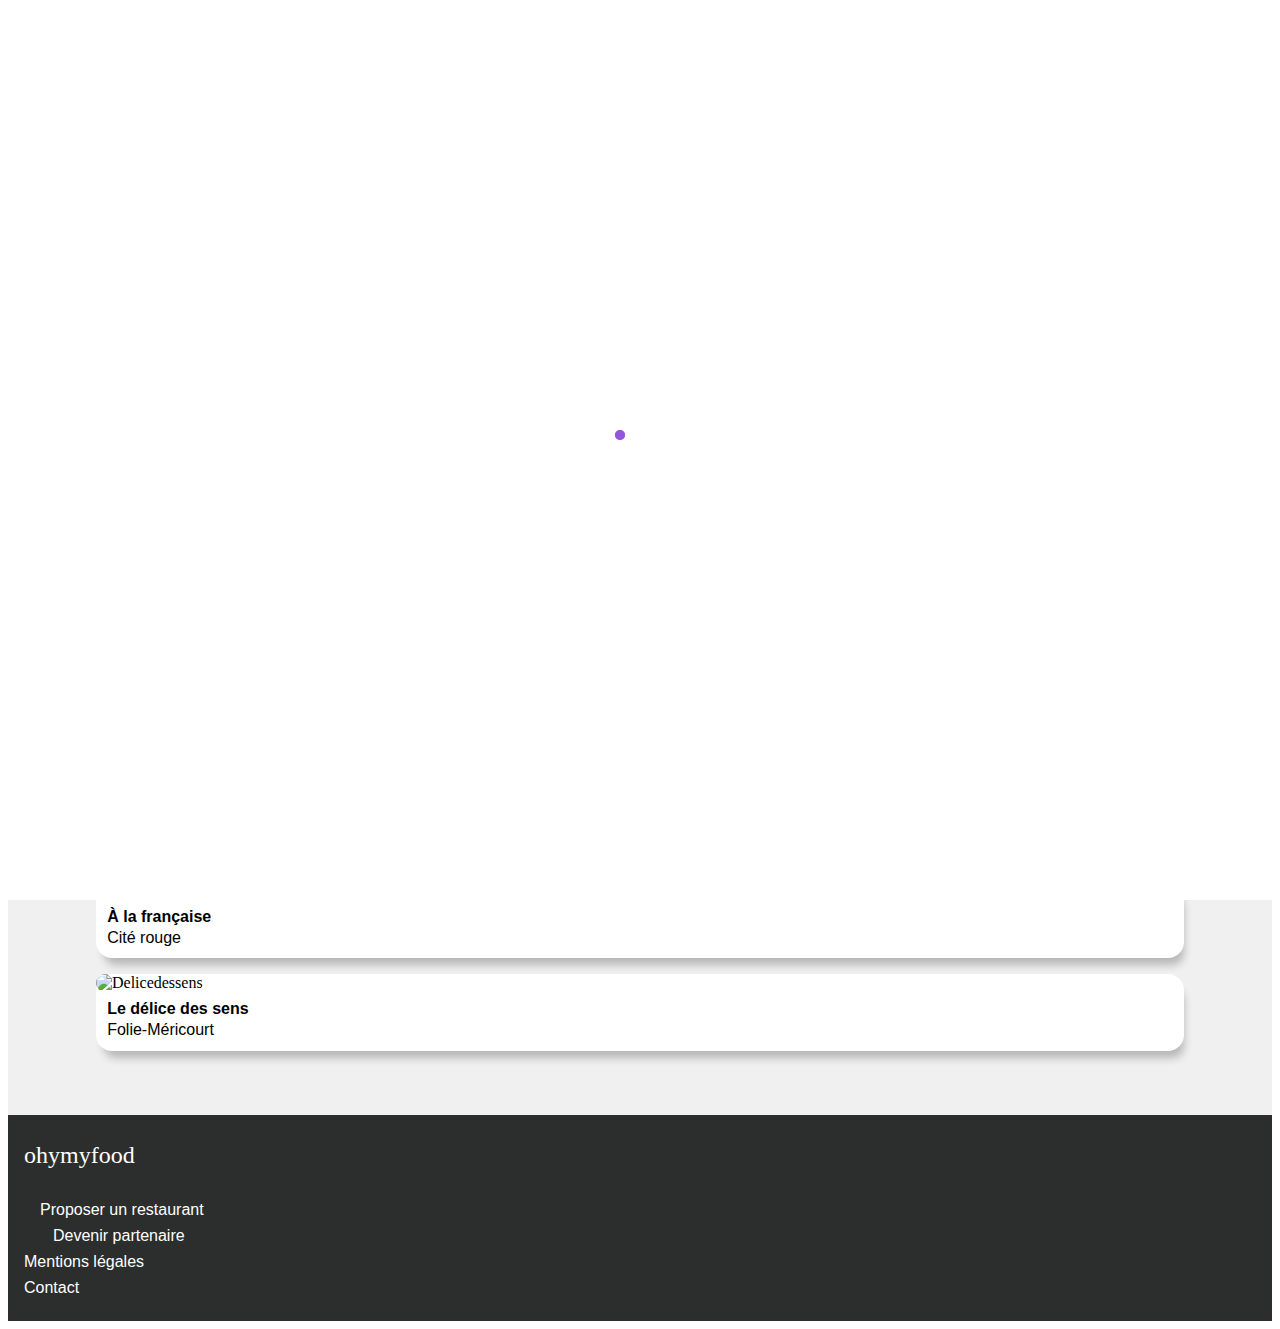
==== index.html @ c5eb6fff "Page d'accueil - Ajout loading spinner" ====
<!DOCTYPE html>
<html lang="fr">

<head>
    <meta charset="utf-8" />
    <link rel="stylesheet" href="sass/main.css "/>
    <link rel="stylesheet" href="fontawesome-free-5.15.4-web/css/fontawesome.min.css">
    <link rel="stylesheet" href="fontawesome-free-5.15.4-web/css/regular.min.css">
    <link rel="stylesheet" href="fontawesome-free-5.15.4-web/css/solid.min.css">
    <meta name="viewport" content="width=device-width, initial-scale=1">
    <title>ohmyfood - Reservations</title>
</head>

<body>

    <!--Loading spinner-->

    <div class="Loading">
        <div class="Spinner">
            <div></div>
            <div></div>
        </div>
    </div>

    <!--Partie Header-->

    <header class="Header-home">
        <div class="Header-home__Title">
            <img src="images/logo/ohmyfood.png" alt="Ohmyfood" class="Header-home__Logo">
        </div>
        <div class="Header-home__Heading">
            <i class="fas fa-map-marker-alt"></i>
            <p class="Header-home__location">Paris, Belleville</p>
        </div>
        <div class="Header-home__Main">
            <p class="Header-home__bolddesc">Réservez le menu qui vous convient</p>
            <p class="Header-home__regdesc">Découvrez des restaurants d'exception, séléctionnées par nos soins.</p>
            <button class="btnexplore">Explorer nos restaurants</button>
        </div>
    </header>

        <!--Partie Fonctionnement-->

    <main>
        <section class="Function">
            <h3 class="Function__Title">Fonctionnement</h3>
            <div class="Function__Infoframe">
                <div class="Function__Number">1</div>
                <i class="fas fa-mobile-alt fa-lg"></i>
                <p class="Function__Text">Choisissez un restaurant</p>
            </div>
            <div class="Function__Infoframe">
                <div class="Function__Number">2</div>
                <i class="fas fa-list fa-lg"></i>
                <p class="Function__Text">Composez votre menu</p>
            </div>
            <div class="Function__Infoframe">
                <div class="Function__Number">3</div>
                <i class="fas fa-store fa-lg"></i>
                <p class="Function__Text">Dégustez au restaurant</p>
            </div>
        </section>

            <!--Liste des Restaurants-->

        <section class="Restaurants">
            <h3 class="Restaurants__Title">Restaurants</h3>
            <div class="Restaurants__Wrapper">
                <img src="images/restaurants/jay-wennington-N_Y88TWmGwA-unsplash.jpg" alt="Palettedugout" class="Restaurants__Image">
                <p class="Restaurants__New">Nouveau</p>
                <div class="Restaurants__Info">
                    <div class="Restaurants__Text">
                        <h4 class="Restaurants__Name">La palette du goût</h4>
                        <p class="Restaurants__Location">Ménilmontant</p>
                    </div>
                    <div class="Restaurants__Heart">
                        <i class="far fa-heart"></i>
                    </div>
                </div>
            </div>
            <div class="Restaurants__Wrapper">
                <img src="images/restaurants/stil-u2Lp8tXIcjw-unsplash.jpg" alt="Noteenchantée" class="Restaurants__Image">
                <p class="Restaurants__New">Nouveau</p>
                <div class="Restaurants__Info">
                    <div class="Restaurants__Text">
                        <h4 class="Restaurants__Name">La note enchantée</h4>
                        <p class="Restaurants__Location">Charonne</p>
                    </div>
                    <div class="Restaurants__Heart">
                        <i class="far fa-heart"></i>
                    </div>
                </div>
            </div>
            <div class="Restaurants__Wrapper">
                <img src="images/restaurants/toa-heftiba-DQKerTsQwi0-unsplash.jpg" alt="Alafrancaise" class="Restaurants__Image">
                <div class="Restaurants__Info">
                    <div class="Restaurants__Text">
                        <h4 class="Restaurants__Name">À la française</h4>
                        <p class="Restaurants__Location">Cité rouge</p>
                    </div>
                    <div class="Restaurants__Heart">
                        <i class="far fa-heart"></i>
                    </div>
                </div>
            </div>
            <div class="Restaurants__Wrapper">
                <img src="images/restaurants/louis-hansel-shotsoflouis-qNBGVyOCY8Q-unsplash.jpg" alt="Delicedessens" class="Restaurants__Image">
                <div class="Restaurants__Info">
                    <div class="Restaurants__Text">
                        <h4 class="Restaurants__Name">Le délice des sens</h4>
                        <p class="Restaurants__Location">Folie-Méricourt</p>
                    </div>
                    <div class="Restaurants__Heart">
                        <i class="far fa-heart"></i>
                    </div>
                </div>
            </div>
        </section>
    </main>

    <!--Partie Footer-->

    <footer>
        <section class="Footer">
                <h2 class="Footer__heading">ohymyfood</h2>
                <div class="Footer__Content">
                    <i class="fas fa-utensils" aria-hidden="true"></i>
                    <p class="Footer__Text">Proposer un restaurant</p>
                </div>
                <div class="Footer__Content">
                    <i class="fas fa-hands-helping" aria-hidden="true"></i>
                    <p class="Footer__Text">Devenir partenaire</p>
                </div>
                <div class="Footer__Content">
                    <p class="Footer__Text">Mentions légales</p>
                </div>
                <div class="Footer__Content">
                    <a href="mailto:email@example.com">Contact</a>
                </div>
            </div>
        </section>
    </footer>
</body>
---- sass/main.css ----
@charset "UTF-8";
/* Importation de la police de caractères */
@font-face {
  font-family: "Shrikhand";
  src: url("../static/Shrikhand-Regular.otf");
}

@font-face {
  font-family: "Roboto";
  src: url("../static/Roboto-Regular.ttf");
}

/* Paramètres des polices de caractères */
h1,
h2 {
  font-family: "Shrikhand";
}

h3,
h4,
a,
p {
  font-family: "Roboto", sans-serif;
}

a {
  color: inherit;
  text-decoration: inherit;
}

/* Paramètres des boutons */
.btnexplore {
  background-color: #9356DC;
  border: 0px;
  color: white;
  position: relative;
  z-index: 1;
  border-radius: 2rem;
  padding: 0.7rem 1.3rem 0.7rem 1.3rem;
  margin-bottom: 2rem;
  -webkit-box-shadow: 4px 3px 7px -3px rgba(0, 0, 0, 0.7);
          box-shadow: 4px 3px 7px -3px rgba(0, 0, 0, 0.7);
}

.btnexplore:hover::after {
  opacity: 1;
}

.btnexplore::after {
  content: "";
  position: absolute;
  border-radius: 2rem;
  top: 0;
  right: 0;
  bottom: 0;
  left: 0;
  background: linear-gradient(175deg, #ff79da 5%, #9757dc 66%);
  opacity: 0;
  z-index: -1;
  -webkit-box-shadow: 4px 3px 12px 1px rgba(0, 0, 0, 0.49);
          box-shadow: 4px 3px 12px 1px rgba(0, 0, 0, 0.49);
  -webkit-transition: opacity 350ms;
  transition: opacity 350ms;
}

.btnorder {
  background-color: #9356DC;
  border: 0px;
  color: white;
  position: relative;
  font-size: 1.05em;
  z-index: 1;
  border-radius: 2rem;
  padding: 0.7rem 2.5rem 0.7rem 2.5rem;
  margin-top: 2rem;
  margin-bottom: 5rem;
  -webkit-box-shadow: 4px 3px 7px -3px rgba(0, 0, 0, 0.7);
          box-shadow: 4px 3px 7px -3px rgba(0, 0, 0, 0.7);
}

.btnorder:hover::after {
  opacity: 1;
}

.btnorder::after {
  content: "";
  position: absolute;
  border-radius: 2rem;
  top: 0;
  right: 0;
  bottom: 0;
  left: 0;
  background: linear-gradient(175deg, #ff79da 5%, #9757dc 66%);
  opacity: 0;
  z-index: -1;
  -webkit-box-shadow: 4px 3px 12px 1px rgba(0, 0, 0, 0.49);
          box-shadow: 4px 3px 12px 1px rgba(0, 0, 0, 0.49);
  -webkit-transition: opacity 350ms;
  transition: opacity 350ms;
}

.fa-heart {
  font-size: 1.5em;
  cursor: pointer;
}

.fa-heart:hover:before {
  -webkit-animation-name: heart-fill;
          animation-name: heart-fill;
  -webkit-animation-duration: 1000ms;
          animation-duration: 1000ms;
  -webkit-animation-fill-mode: forwards;
          animation-fill-mode: forwards;
  -webkit-background-clip: text;
  font-weight: 900;
  background-image: -webkit-gradient(linear, left top, left bottom, from(white), to(#9356DC));
  background-image: linear-gradient(white, #9356DC);
  background-size: 200% 200%;
  -webkit-text-fill-color: transparent;
}

@-webkit-keyframes heart-fill {
  0% {
    background-position: 90% 10%;
  }
  25% {
    background-position: 75% 25%;
  }
  50% {
    background-position: 50% 50%;
  }
  100% {
    background-position: 0% 100%;
  }
}

@keyframes heart-fill {
  0% {
    background-position: 90% 10%;
  }
  25% {
    background-position: 75% 25%;
  }
  50% {
    background-position: 50% 50%;
  }
  100% {
    background-position: 0% 100%;
  }
}

/* Paramètres du header - Menus */
.Header-menu__Title {
  background-color: white;
  text-align: center;
}

.Header-menu__Logo {
  width: 40%;
}

.Header-menu__img {
  width: 96vw;
  z-index: 0;
  position: relative;
}

.fa-arrow-left {
  position: absolute;
  left: 10;
}

.Menu {
  position: relative;
  margin-top: -3rem;
  z-index: 10;
  width: 96vw;
  background-color: #f3f3f3;
  border-radius: 2rem 2rem 0rem 0rem;
}

.Menu__Title {
  display: -webkit-box;
  display: -ms-flexbox;
  display: flex;
  -webkit-box-align: center;
      -ms-flex-align: center;
          align-items: center;
  -ms-flex-pack: distribute;
      justify-content: space-around;
}

.Menu__Restaurant {
  margin-right: 3rem;
}

.Menu__Heading {
  margin-left: 1rem;
  width: 2rem;
  font: 1em "Roboto";
  border-bottom: lightgreen 2px solid;
}

.Menu__Course {
  display: -webkit-box;
  display: -ms-flexbox;
  display: flex;
  -webkit-box-align: center;
      -ms-flex-align: center;
          align-items: center;
  -webkit-box-orient: vertical;
  -webkit-box-direction: normal;
      -ms-flex-direction: column;
          flex-direction: column;
}

.Menu__Item {
  background-color: white;
  width: 88vw;
  -webkit-box-shadow: rgba(149, 157, 165, 0.2) 0px 8px 24px;
          box-shadow: rgba(149, 157, 165, 0.2) 0px 8px 24px;
  margin-bottom: 1rem;
  border-radius: 1.2rem 1.2rem 1.2rem 1.2rem;
}

.Menu__Dish {
  padding: 1rem 0rem 0.3rem 0.5rem;
  margin: 0;
}

.Menu__Details {
  margin: 0;
  padding-left: 0.5rem;
  font-size: 0.9em;
}

.Menu__Details-wrapper {
  display: -webkit-box;
  display: -ms-flexbox;
  display: flex;
  -webkit-box-pack: justify;
      -ms-flex-pack: justify;
          justify-content: space-between;
  padding-bottom: 1rem;
}

.Menu__Price {
  margin: 0;
  padding-right: 1rem;
  font-weight: bold;
}

/* Paramètres du footer */
.Footer {
  background-color: #2b2e2c;
  padding: 0.5rem 1.5rem 1rem 1rem;
}

.Footer__Content {
  display: -webkit-box;
  display: -ms-flexbox;
  display: flex;
  color: white;
  -webkit-box-align: center;
      -ms-flex-align: center;
          align-items: center;
  margin-bottom: 0.5rem;
}

.Footer__heading {
  color: white;
  padding-bottom: 0.7rem;
  font-weight: 500;
}

.Footer__Text {
  margin: 0rem 0rem 0rem 0rem;
}

.fa-hands-helping {
  width: 13px;
  margin-right: 1rem;
}

.fa-utensils {
  margin-right: 1rem;
}

/* Paramètres du header - Page d'accueil */
.Header-home {
  background-color: #f0f0f0;
}

.Header-home__Title {
  background-color: white;
  text-align: center;
}

.Header-home__Logo {
  width: 40%;
}

.Header-home__Heading {
  display: -webkit-box;
  display: -ms-flexbox;
  display: flex;
  -webkit-box-align: center;
      -ms-flex-align: center;
          align-items: center;
  -webkit-box-pack: center;
      -ms-flex-pack: center;
          justify-content: center;
  background-color: #e8e8e8;
  border-top: #b3b3b3 solid 2px;
}

.Header-home__location {
  margin-left: 1rem;
  font-weight: 600;
}

.Header-home__Main {
  display: -webkit-box;
  display: -ms-flexbox;
  display: flex;
  -webkit-box-align: center;
      -ms-flex-align: center;
          align-items: center;
  -webkit-box-orient: vertical;
  -webkit-box-direction: normal;
      -ms-flex-direction: column;
          flex-direction: column;
  -webkit-box-pack: center;
      -ms-flex-pack: center;
          justify-content: center;
}

.Header-home__bolddesc {
  font-weight: 900;
  font-size: 1.3em;
  text-align: center;
  margin: 2rem 4rem 0rem 4rem;
}

.Header-home__regdesc {
  text-align: center;
}

.Function__Infoframe {
  background-color: #f0f0f0;
  display: -webkit-box;
  display: -ms-flexbox;
  display: flex;
  -webkit-box-align: center;
      -ms-flex-align: center;
          align-items: center;
  -webkit-box-pack: space-evenly;
      -ms-flex-pack: space-evenly;
          justify-content: space-evenly;
  position: relative;
  border-radius: 1.6rem;
  padding: 0.7rem 0.7rem 0.7rem 0.7rem;
  -webkit-box-shadow: 4px 11px 8px -4px rgba(0, 0, 0, 0.24);
          box-shadow: 4px 11px 8px -4px rgba(0, 0, 0, 0.24);
  margin-bottom: 1.8rem;
}

.Function__Number {
  background-color: #9356DC;
  position: absolute;
  left: -0.4rem;
  color: white;
  font-size: 0.95em;
  border-radius: 50%;
  width: 1.3rem;
  height: 1.3rem;
  border: 2px solid #9356DC;
  text-align: center;
}

.Function__Text {
  font-weight: 800;
}

/* Paramètres de la liste des restaurants*/
.Restaurants {
  display: -webkit-box;
  display: -ms-flexbox;
  display: flex;
  -webkit-box-align: center;
      -ms-flex-align: center;
          align-items: center;
  -webkit-box-orient: vertical;
  -webkit-box-direction: normal;
      -ms-flex-direction: column;
          flex-direction: column;
  background-color: #f0f0f0;
  padding-bottom: 3rem;
}

.Restaurants__Title {
  -ms-flex-item-align: start;
      align-self: flex-start;
  font-weight: 800;
  margin-top: 2.5rem;
  margin-left: 1.5rem;
}

.Restaurants__Wrapper {
  width: 85vw;
  height: auto;
  margin-bottom: 1rem;
  padding-bottom: 0.5rem;
  -webkit-box-shadow: 4px 11px 8px -4px rgba(0, 0, 0, 0.24);
          box-shadow: 4px 11px 8px -4px rgba(0, 0, 0, 0.24);
  background-color: white;
  border-radius: 1rem 1rem 1rem 1rem;
  position: relative;
}

.Restaurants__Image {
  width: 100%;
  max-height: 12rem;
  -o-object-fit: cover;
     object-fit: cover;
  border-radius: 1rem 1rem 1rem 1rem;
}

.Restaurants__Info {
  display: -webkit-box;
  display: -ms-flexbox;
  display: flex;
  -webkit-box-pack: justify;
      -ms-flex-pack: justify;
          justify-content: space-between;
  -webkit-box-align: center;
      -ms-flex-align: center;
          align-items: center;
}

.Restaurants__Text {
  display: -webkit-box;
  display: -ms-flexbox;
  display: flex;
  -webkit-box-orient: vertical;
  -webkit-box-direction: normal;
      -ms-flex-direction: column;
          flex-direction: column;
}

.Restaurants__Name {
  margin: 0.5rem 0rem 0.2rem 0.7rem;
  font-weight: 800;
}

.Restaurants__Location {
  margin: 0rem 0rem 0.2rem 0.7rem;
}

.Restaurants__Heart {
  margin-right: 1rem;
}

.Restaurants__New {
  position: absolute;
  top: 0.1rem;
  right: 1rem;
  font-size: 0.8em;
  background-color: #99E2D0;
  color: #305221;
  padding: 0.3rem 0.6rem 0.3rem 0.6rem;
}

/* Paramètres du loading spinner*/
.Spinner {
  display: inline-block;
  position: absolute;
  top: 50%;
  left: 50%;
  margin-top: -20px;
  margin-left: -25px;
  width: 100px;
  height: 100px;
  text-align: center;
  font-size: 14px;
  z-index: 100;
}

.Spinner div {
  position: absolute;
  border: 5px solid #9356DC;
  opacity: 1;
  border-radius: 50%;
  -webkit-animation: Spinner 1s cubic-bezier(0, 0.2, 0.8, 1) infinite forwards;
          animation: Spinner 1s cubic-bezier(0, 0.2, 0.8, 1) infinite forwards;
}

.Spinner div:nth-child(2) {
  -webkit-animation-delay: -0.5s;
          animation-delay: -0.5s;
}

@-webkit-keyframes Spinner {
  0% {
    top: 36px;
    left: 36px;
    width: 0;
    height: 0;
    opacity: 1;
  }
  100% {
    top: 0px;
    left: 0px;
    width: 72px;
    height: 72px;
    opacity: 0;
    visibility: hidden;
  }
}

@keyframes Spinner {
  0% {
    top: 36px;
    left: 36px;
    width: 0;
    height: 0;
    opacity: 1;
  }
  100% {
    top: 0px;
    left: 0px;
    width: 72px;
    height: 72px;
    opacity: 0;
    visibility: hidden;
  }
}

/* Fond blanc du loading spinner*/
.Loading {
  position: fixed;
  width: 100%;
  height: 100%;
  text-align: center;
  background-color: #ffff;
  z-index: 99;
  -webkit-animation: Loading 0s ease-in 3s;
          animation: Loading 0s ease-in 3s;
  -webkit-animation-fill-mode: forwards;
          animation-fill-mode: forwards;
  top: 0;
  left: 0;
  right: 0;
  bottom: 0;
}

@-webkit-keyframes Loading {
  to {
    height: 0;
    width: 0;
    visibility: hidden;
  }
}

@keyframes Loading {
  to {
    height: 0;
    width: 0;
    visibility: hidden;
  }
}
/*# sourceMappingURL=main.css.map */
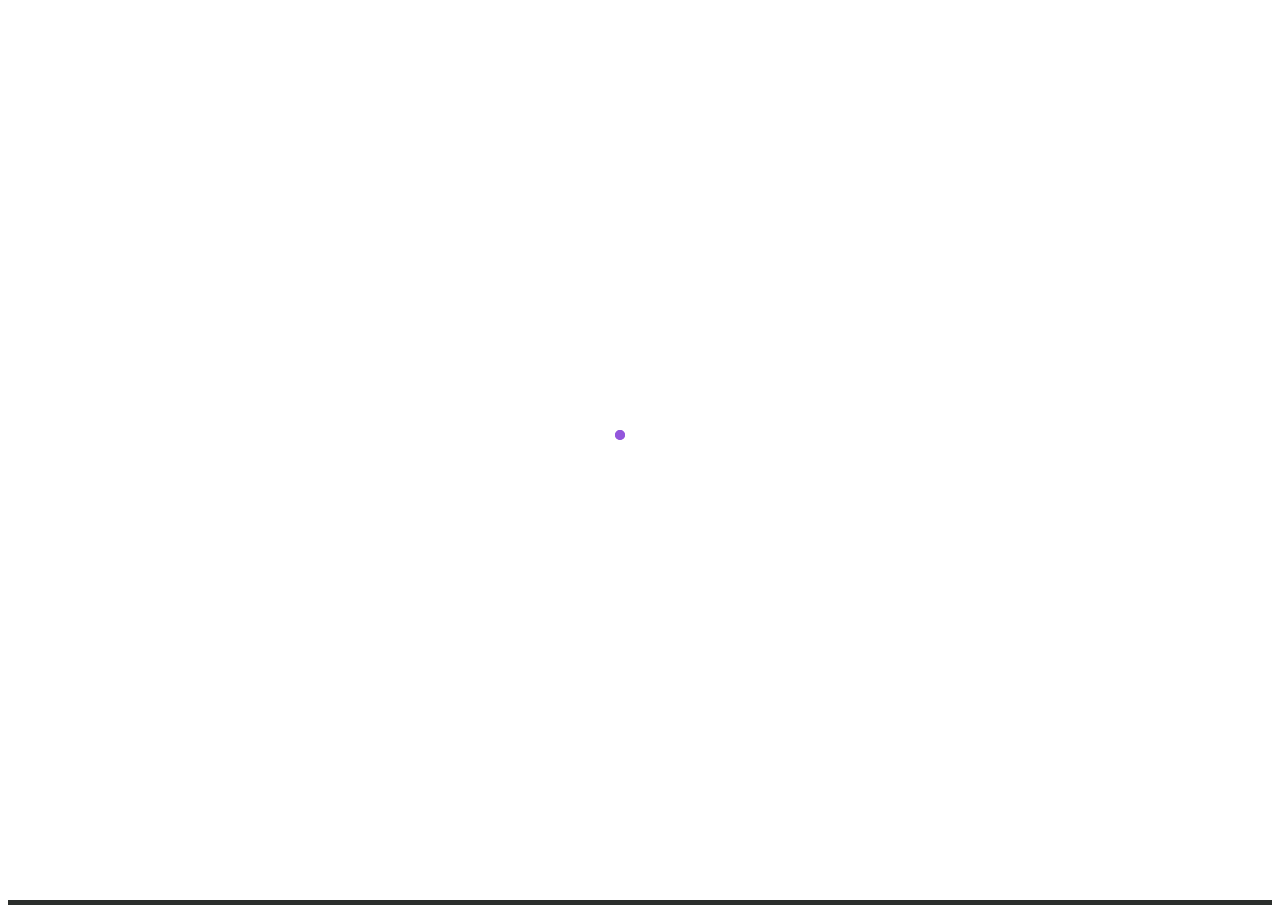
==== commit 484eaf14: "Accueil Desktop + compatibilité moz Spinner" ====
--- a/index.html
+++ b/index.html
@@ -8,7 +8,7 @@
     <link rel="stylesheet" href="fontawesome-free-5.15.4-web/css/regular.min.css">
     <link rel="stylesheet" href="fontawesome-free-5.15.4-web/css/solid.min.css">
     <meta name="viewport" content="width=device-width, initial-scale=1">
-    <title>ohmyfood - Reservations</title>
+    <title>ohmyfood - Réservations</title>
 </head>
 
 <body>
@@ -66,54 +66,62 @@
         <section class="Restaurants">
             <h3 class="Restaurants__Title">Restaurants</h3>
             <div class="Restaurants__Wrapper">
-                <img src="images/restaurants/jay-wennington-N_Y88TWmGwA-unsplash.jpg" alt="Palettedugout" class="Restaurants__Image">
-                <p class="Restaurants__New">Nouveau</p>
-                <div class="Restaurants__Info">
-                    <div class="Restaurants__Text">
-                        <h4 class="Restaurants__Name">La palette du goût</h4>
-                        <p class="Restaurants__Location">Ménilmontant</p>
+                <a href="menu3.html">
+                    <img src="images/restaurants/jay-wennington-N_Y88TWmGwA-unsplash.jpg" alt="Palettedugout" class="Restaurants__Image">
+                    <p class="Restaurants__New">Nouveau</p>
+                    <div class="Restaurants__Info">
+                        <div class="Restaurants__Text">
+                            <h4 class="Restaurants__Name">La palette du goût</h4>
+                            <p class="Restaurants__Location">Ménilmontant</p>
+                        </div>
+                </a>
+                        <div class="Restaurants__Heart">
+                            <i class="far fa-heart"></i>
+                        </div>
                     </div>
-                    <div class="Restaurants__Heart">
-                        <i class="far fa-heart"></i>
-                    </div>
-                </div>
             </div>
             <div class="Restaurants__Wrapper">
-                <img src="images/restaurants/stil-u2Lp8tXIcjw-unsplash.jpg" alt="Noteenchantée" class="Restaurants__Image">
-                <p class="Restaurants__New">Nouveau</p>
-                <div class="Restaurants__Info">
-                    <div class="Restaurants__Text">
-                        <h4 class="Restaurants__Name">La note enchantée</h4>
-                        <p class="Restaurants__Location">Charonne</p>
-                    </div>
-                    <div class="Restaurants__Heart">
-                        <i class="far fa-heart"></i>
-                    </div>
-                </div>
+                <a href="menu2.html">
+                    <img src="images/restaurants/stil-u2Lp8tXIcjw-unsplash.jpg" alt="Noteenchantée" class="Restaurants__Image">
+                    <p class="Restaurants__New">Nouveau</p>
+                    <div class="Restaurants__Info">
+                        <div class="Restaurants__Text">
+                            <h4 class="Restaurants__Name">La note enchantée</h4>
+                            <p class="Restaurants__Location">Charonne</p>
+                        </div>
+                </a>
+                        <div class="Restaurants__Heart">
+                            <i class="far fa-heart"></i>
+                        </div>
+                    </div> 
             </div>
             <div class="Restaurants__Wrapper">
-                <img src="images/restaurants/toa-heftiba-DQKerTsQwi0-unsplash.jpg" alt="Alafrancaise" class="Restaurants__Image">
-                <div class="Restaurants__Info">
-                    <div class="Restaurants__Text">
-                        <h4 class="Restaurants__Name">À la française</h4>
-                        <p class="Restaurants__Location">Cité rouge</p>
+                <a href="menu1.html">
+                    <img src="images/restaurants/toa-heftiba-DQKerTsQwi0-unsplash.jpg" alt="Alafrancaise" class="Restaurants__Image">
+                    <div class="Restaurants__Info">
+                        <div class="Restaurants__Text">
+                            <h4 class="Restaurants__Name">À la française</h4>
+                            <p class="Restaurants__Location">Cité rouge</p>
+                        </div>
+                </a>
+                        <div class="Restaurants__Heart">
+                            <i class="far fa-heart"></i>
+                        </div>
                     </div>
-                    <div class="Restaurants__Heart">
-                        <i class="far fa-heart"></i>
-                    </div>
-                </div>
             </div>
             <div class="Restaurants__Wrapper">
-                <img src="images/restaurants/louis-hansel-shotsoflouis-qNBGVyOCY8Q-unsplash.jpg" alt="Delicedessens" class="Restaurants__Image">
-                <div class="Restaurants__Info">
-                    <div class="Restaurants__Text">
-                        <h4 class="Restaurants__Name">Le délice des sens</h4>
-                        <p class="Restaurants__Location">Folie-Méricourt</p>
+                <a href="menu4.html">
+                    <img src="images/restaurants/louis-hansel-shotsoflouis-qNBGVyOCY8Q-unsplash.jpg" alt="Delicedessens" class="Restaurants__Image">
+                    <div class="Restaurants__Info">
+                        <div class="Restaurants__Text">
+                            <h4 class="Restaurants__Name">Le délice des sens</h4>
+                            <p class="Restaurants__Location">Folie-Méricourt</p>
+                        </div>
+                </a>
+                        <div class="Restaurants__Heart">
+                            <i class="far fa-heart"></i>
+                        </div>
                     </div>
-                    <div class="Restaurants__Heart">
-                        <i class="far fa-heart"></i>
-                    </div>
-                </div>
             </div>
         </section>
     </main>
--- a/sass/main.css
+++ b/sass/main.css
@@ -111,12 +111,15 @@
           animation-duration: 1000ms;
   -webkit-animation-fill-mode: forwards;
           animation-fill-mode: forwards;
+  background-clip: text;
+  -moz-background-clip: text;
   -webkit-background-clip: text;
   font-weight: 900;
   background-image: -webkit-gradient(linear, left top, left bottom, from(white), to(#9356DC));
   background-image: linear-gradient(white, #9356DC);
   background-size: 200% 200%;
   -webkit-text-fill-color: transparent;
+  -moz-text-fill-color: transparent;
 }
 
 @-webkit-keyframes heart-fill {
@@ -161,6 +164,9 @@
 
 .Header-menu__img {
   width: 96vw;
+  max-height: 17rem;
+  -o-object-fit: cover;
+     object-fit: cover;
   z-index: 0;
   position: relative;
 }
@@ -170,6 +176,7 @@
   left: 10;
 }
 
+/* Paramètres des Menus */
 .Menu {
   position: relative;
   margin-top: -3rem;
@@ -201,6 +208,18 @@
   border-bottom: lightgreen 2px solid;
 }
 
+.Menu__Heading-Appet {
+  margin-left: 1rem;
+  width: 2rem;
+  font: 1em "Roboto";
+  border-bottom: lightgreen 2px solid;
+  opacity: 0;
+  -webkit-animation: fadeIn 0.5s;
+          animation: fadeIn 0.5s;
+  -webkit-animation-fill-mode: forwards;
+          animation-fill-mode: forwards;
+}
+
 .Menu__Course {
   display: -webkit-box;
   display: -ms-flexbox;
@@ -214,40 +233,209 @@
           flex-direction: column;
 }
 
-.Menu__Item {
+.Menu__Course-Appet {
+  display: -webkit-box;
+  display: -ms-flexbox;
+  display: flex;
+  -webkit-box-align: center;
+      -ms-flex-align: center;
+          align-items: center;
+  -webkit-box-orient: vertical;
+  -webkit-box-direction: normal;
+      -ms-flex-direction: column;
+          flex-direction: column;
+  opacity: 0;
+  -webkit-animation: fadeIn 700ms;
+          animation: fadeIn 700ms;
+  -webkit-animation-fill-mode: forwards;
+          animation-fill-mode: forwards;
+  -webkit-animation-delay: 0.5s;
+          animation-delay: 0.5s;
+}
+
+.Menu__Heading-Main {
+  margin-left: 1rem;
+  width: 2rem;
+  font: 1em "Roboto";
+  border-bottom: lightgreen 2px solid;
+  opacity: 0;
+  -webkit-animation: fadeIn 600ms;
+          animation: fadeIn 600ms;
+  -webkit-animation-fill-mode: forwards;
+          animation-fill-mode: forwards;
+  -webkit-animation-delay: 1s;
+          animation-delay: 1s;
+}
+
+.Menu__Course-Main {
+  display: -webkit-box;
+  display: -ms-flexbox;
+  display: flex;
+  -webkit-box-align: center;
+      -ms-flex-align: center;
+          align-items: center;
+  -webkit-box-orient: vertical;
+  -webkit-box-direction: normal;
+      -ms-flex-direction: column;
+          flex-direction: column;
+  opacity: 0;
+  -webkit-animation: fadeIn 600ms;
+          animation: fadeIn 600ms;
+  -webkit-animation-fill-mode: forwards;
+          animation-fill-mode: forwards;
+  -webkit-animation-delay: 1.5s;
+          animation-delay: 1.5s;
+}
+
+.Menu__Heading-Dessert {
+  margin-left: 1rem;
+  width: 2rem;
+  font: 1em "Roboto";
+  border-bottom: lightgreen 2px solid;
+  opacity: 0;
+  -webkit-animation: fadeIn 600ms;
+          animation: fadeIn 600ms;
+  -webkit-animation-fill-mode: forwards;
+          animation-fill-mode: forwards;
+  -webkit-animation-delay: 2s;
+          animation-delay: 2s;
+}
+
+.Menu__Course-Dessert {
+  display: -webkit-box;
+  display: -ms-flexbox;
+  display: flex;
+  -webkit-box-align: center;
+      -ms-flex-align: center;
+          align-items: center;
+  -webkit-box-orient: vertical;
+  -webkit-box-direction: normal;
+      -ms-flex-direction: column;
+          flex-direction: column;
+  opacity: 0;
+  -webkit-animation: fadeIn 600ms;
+          animation: fadeIn 600ms;
+  -webkit-animation-fill-mode: forwards;
+          animation-fill-mode: forwards;
+  -webkit-animation-delay: 2.5s;
+          animation-delay: 2.5s;
+}
+
+.MenuItem {
+  display: -webkit-box;
+  display: -ms-flexbox;
+  display: flex;
   background-color: white;
-  width: 88vw;
+  width: 83vw;
+  padding: 1rem;
   -webkit-box-shadow: rgba(149, 157, 165, 0.2) 0px 8px 24px;
           box-shadow: rgba(149, 157, 165, 0.2) 0px 8px 24px;
   margin-bottom: 1rem;
   border-radius: 1.2rem 1.2rem 1.2rem 1.2rem;
-}
-
-.Menu__Dish {
-  padding: 1rem 0rem 0.3rem 0.5rem;
+  overflow: hidden;
+}
+
+.MenuItem__Details {
   margin: 0;
-}
-
-.Menu__Details {
+  white-space: nowrap;
+  text-overflow: ellipsis;
+  overflow: hidden;
+}
+
+.MenuItem__Details-wrapper {
+  white-space: nowrap;
+  text-overflow: ellipsis;
+  overflow: hidden;
+  -webkit-box-flex: 1;
+      -ms-flex: 1;
+          flex: 1;
+}
+
+.MenuItem__Price {
+  font-family: "Roboto";
+  display: -webkit-box;
+  display: -ms-flexbox;
+  display: flex;
+  -webkit-box-pack: end;
+      -ms-flex-pack: end;
+          justify-content: flex-end;
+  -webkit-box-align: end;
+      -ms-flex-align: end;
+          align-items: flex-end;
+  padding-right: 2rem;
+  font-weight: 800;
+}
+
+.MenuItem__Checkbutton {
+  display: -webkit-box;
+  display: -ms-flexbox;
+  display: flex;
+  -webkit-box-align: center;
+      -ms-flex-align: center;
+          align-items: center;
+  -webkit-box-pack: center;
+      -ms-flex-pack: center;
+          justify-content: center;
+  margin: -1rem -5rem -1rem -1rem;
+  background-color: #99E2D0;
+  width: 4rem;
+  -webkit-transition-duration: .6s;
+          transition-duration: .6s;
+}
+
+.MenuItem:hover .MenuItem__Checkbutton {
+  margin-right: -1rem;
+}
+
+.MenuItem__Checkwrapper {
+  display: -webkit-box;
+  display: -ms-flexbox;
+  display: flex;
+  -webkit-box-align: center;
+      -ms-flex-align: center;
+          align-items: center;
+  -webkit-box-pack: center;
+      -ms-flex-pack: center;
+          justify-content: center;
+  height: 1.6rem;
+  width: 1.6rem;
+  background-color: white;
+  border-radius: 100px;
+  -webkit-transform: rotate(180deg);
+          transform: rotate(180deg);
+  -webkit-transition-duration: .7s;
+          transition-duration: .7s;
+}
+
+.MenuItem:hover .MenuItem__Checkwrapper {
+  -webkit-transform: rotate(0);
+          transform: rotate(0);
+}
+
+.MenuItem__Check-icon {
+  color: #99E2D0;
+}
+
+.MenuItem__Dish {
   margin: 0;
-  padding-left: 0.5rem;
-  font-size: 0.9em;
-}
-
-.Menu__Details-wrapper {
-  display: -webkit-box;
-  display: -ms-flexbox;
-  display: flex;
-  -webkit-box-pack: justify;
-      -ms-flex-pack: justify;
-          justify-content: space-between;
-  padding-bottom: 1rem;
-}
-
-.Menu__Price {
-  margin: 0;
-  padding-right: 1rem;
-  font-weight: bold;
+}
+
+@-webkit-keyframes fadeIn {
+  0% {
+    opacity: 0;
+  }
+  100% {
+    opacity: 1;
+  }
+}
+
+@keyframes fadeIn {
+  0% {
+    opacity: 0;
+  }
+  100% {
+    opacity: 1;
+  }
 }
 
 /* Paramètres du footer */
@@ -298,6 +486,12 @@
 
 .Header-home__Logo {
   width: 40%;
+}
+
+@media screen and (min-width: 1250px) {
+  .Header-home__Logo {
+    width: 25%;
+  }
 }
 
 .Header-home__Heading {
@@ -344,6 +538,16 @@
 
 .Header-home__regdesc {
   text-align: center;
+}
+
+@media screen and (min-width: 1250px) {
+  .Function {
+    display: -webkit-box;
+    display: -ms-flexbox;
+    display: flex;
+    -ms-flex-pack: distribute;
+        justify-content: space-around;
+  }
 }
 
 .Function__Infoframe {
@@ -363,6 +567,13 @@
   -webkit-box-shadow: 4px 11px 8px -4px rgba(0, 0, 0, 0.24);
           box-shadow: 4px 11px 8px -4px rgba(0, 0, 0, 0.24);
   margin-bottom: 1.8rem;
+}
+
+@media screen and (min-width: 1250px) {
+  .Function__Infoframe {
+    width: 20rem;
+    margin-top: 2rem;
+  }
 }
 
 .Function__Number {
@@ -398,12 +609,36 @@
   padding-bottom: 3rem;
 }
 
+@media screen and (min-width: 1250px) {
+  .Restaurants {
+    padding-top: 5rem;
+    -webkit-box-orient: horizontal;
+    -webkit-box-direction: normal;
+        -ms-flex-direction: row;
+            flex-direction: row;
+    -ms-flex-wrap: wrap;
+        flex-wrap: wrap;
+    -webkit-box-pack: space-evenly;
+        -ms-flex-pack: space-evenly;
+            justify-content: space-evenly;
+  }
+}
+
 .Restaurants__Title {
   -ms-flex-item-align: start;
       align-self: flex-start;
   font-weight: 800;
   margin-top: 2.5rem;
   margin-left: 1.5rem;
+}
+
+@media screen and (min-width: 1250px) {
+  .Restaurants__Title {
+    position: absolute;
+    left: 7%;
+    top: 49%;
+    font-size: 1.3em;
+  }
 }
 
 .Restaurants__Wrapper {
@@ -416,6 +651,12 @@
   background-color: white;
   border-radius: 1rem 1rem 1rem 1rem;
   position: relative;
+}
+
+@media screen and (min-width: 1250px) {
+  .Restaurants__Wrapper {
+    max-width: 35rem;
+  }
 }
 
 .Restaurants__Image {
@@ -514,7 +755,6 @@
     width: 72px;
     height: 72px;
     opacity: 0;
-    visibility: hidden;
   }
 }
 
@@ -532,7 +772,6 @@
     width: 72px;
     height: 72px;
     opacity: 0;
-    visibility: hidden;
   }
 }
 
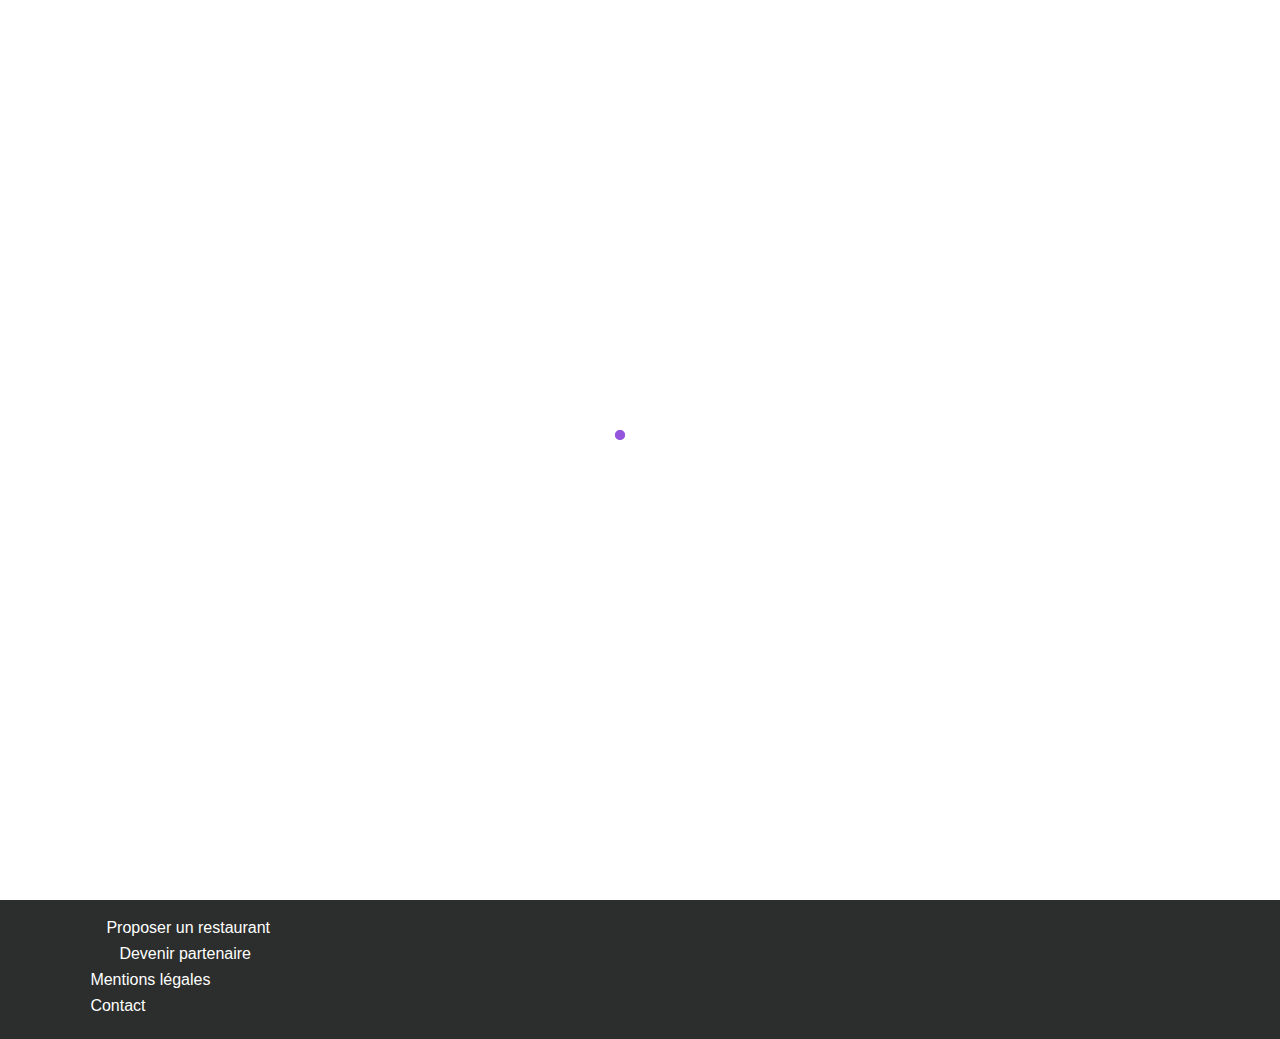
==== commit 7862ec25: "Retouches balises h1, a" ====
--- a/index.html
+++ b/index.html
@@ -33,7 +33,7 @@
             <p class="Header-home__location">Paris, Belleville</p>
         </div>
         <div class="Header-home__Main">
-            <p class="Header-home__bolddesc">Réservez le menu qui vous convient</p>
+            <h1 class="Header-home__bolddesc">Réservez le menu qui vous convient</h1>
             <p class="Header-home__regdesc">Découvrez des restaurants d'exception, séléctionnées par nos soins.</p>
             <button class="btnexplore">Explorer nos restaurants</button>
         </div>
@@ -44,20 +44,22 @@
     <main>
         <section class="Function">
             <h3 class="Function__Title">Fonctionnement</h3>
-            <div class="Function__Infoframe">
-                <div class="Function__Number">1</div>
-                <i class="fas fa-mobile-alt fa-lg"></i>
-                <p class="Function__Text">Choisissez un restaurant</p>
-            </div>
-            <div class="Function__Infoframe">
-                <div class="Function__Number">2</div>
-                <i class="fas fa-list fa-lg"></i>
-                <p class="Function__Text">Composez votre menu</p>
-            </div>
-            <div class="Function__Infoframe">
-                <div class="Function__Number">3</div>
-                <i class="fas fa-store fa-lg"></i>
-                <p class="Function__Text">Dégustez au restaurant</p>
+            <div class="Function__Display">
+                <div class="Function__Infoframe">
+                    <div class="Function__Number">1</div>
+                    <i class="fas fa-mobile-alt fa-lg"></i>
+                    <p class="Function__Text">Choisissez un restaurant</p>
+                </div>
+                <div class="Function__Infoframe">
+                    <div class="Function__Number">2</div>
+                    <i class="fas fa-list fa-lg"></i>
+                    <p class="Function__Text">Composez votre menu</p>
+                </div>
+                <div class="Function__Infoframe">
+                    <div class="Function__Number">3</div>
+                    <i class="fas fa-store fa-lg"></i>
+                    <p class="Function__Text">Dégustez au restaurant</p>
+                </div>
             </div>
         </section>
 
@@ -65,63 +67,73 @@
 
         <section class="Restaurants">
             <h3 class="Restaurants__Title">Restaurants</h3>
-            <div class="Restaurants__Wrapper">
-                <a href="menu3.html">
-                    <img src="images/restaurants/jay-wennington-N_Y88TWmGwA-unsplash.jpg" alt="Palettedugout" class="Restaurants__Image">
+            <div class ="Restaurants__Display">
+                <div class="Restaurants__Wrapper">
+                    <a href="menu3.html">
+                        <img src="images/restaurants/jay-wennington-N_Y88TWmGwA-unsplash.jpg" alt="Palettedugout" class="Restaurants__Image">
+                    </a>
                     <p class="Restaurants__New">Nouveau</p>
                     <div class="Restaurants__Info">
+                        <a href="menu3.html">
                         <div class="Restaurants__Text">
                             <h4 class="Restaurants__Name">La palette du goût</h4>
                             <p class="Restaurants__Location">Ménilmontant</p>
                         </div>
-                </a>
+                        </a>
                         <div class="Restaurants__Heart">
                             <i class="far fa-heart"></i>
                         </div>
                     </div>
-            </div>
-            <div class="Restaurants__Wrapper">
-                <a href="menu2.html">
-                    <img src="images/restaurants/stil-u2Lp8tXIcjw-unsplash.jpg" alt="Noteenchantée" class="Restaurants__Image">
+                </div>
+                <div class="Restaurants__Wrapper">
+                    <a href="menu2.html">
+                        <img src="images/restaurants/stil-u2Lp8tXIcjw-unsplash.jpg" alt="Noteenchantée" class="Restaurants__Image">
+                    </a>
                     <p class="Restaurants__New">Nouveau</p>
                     <div class="Restaurants__Info">
+                        <a href="menu2.html">
                         <div class="Restaurants__Text">
                             <h4 class="Restaurants__Name">La note enchantée</h4>
                             <p class="Restaurants__Location">Charonne</p>
                         </div>
-                </a>
+                        </a>
                         <div class="Restaurants__Heart">
                             <i class="far fa-heart"></i>
                         </div>
                     </div> 
-            </div>
-            <div class="Restaurants__Wrapper">
-                <a href="menu1.html">
-                    <img src="images/restaurants/toa-heftiba-DQKerTsQwi0-unsplash.jpg" alt="Alafrancaise" class="Restaurants__Image">
+                </div>
+                <div class="Restaurants__Wrapper">
+                    <a href="menu1.html">
+                        <img src="images/restaurants/toa-heftiba-DQKerTsQwi0-unsplash.jpg" alt="Alafrancaise" class="Restaurants__Image">
+                    </a>
                     <div class="Restaurants__Info">
+                        <a href="menu1.html">
                         <div class="Restaurants__Text">
                             <h4 class="Restaurants__Name">À la française</h4>
                             <p class="Restaurants__Location">Cité rouge</p>
                         </div>
-                </a>
+                        </a>
                         <div class="Restaurants__Heart">
                             <i class="far fa-heart"></i>
                         </div>
                     </div>
-            </div>
-            <div class="Restaurants__Wrapper">
-                <a href="menu4.html">
-                    <img src="images/restaurants/louis-hansel-shotsoflouis-qNBGVyOCY8Q-unsplash.jpg" alt="Delicedessens" class="Restaurants__Image">
+                </div>
+                <div class="Restaurants__Wrapper">
+                    <a href="menu4.html">
+                        <img src="images/restaurants/louis-hansel-shotsoflouis-qNBGVyOCY8Q-unsplash.jpg" alt="Delicedessens" class="Restaurants__Image">
+                    </a>
                     <div class="Restaurants__Info">
+                        <a href="menu4.html">
                         <div class="Restaurants__Text">
                             <h4 class="Restaurants__Name">Le délice des sens</h4>
                             <p class="Restaurants__Location">Folie-Méricourt</p>
                         </div>
-                </a>
+                        </a>
                         <div class="Restaurants__Heart">
                             <i class="far fa-heart"></i>
                         </div>
                     </div>
+                </div>
             </div>
         </section>
     </main>
@@ -130,21 +142,20 @@
 
     <footer>
         <section class="Footer">
-                <h2 class="Footer__heading">ohymyfood</h2>
-                <div class="Footer__Content">
-                    <i class="fas fa-utensils" aria-hidden="true"></i>
-                    <p class="Footer__Text">Proposer un restaurant</p>
-                </div>
-                <div class="Footer__Content">
-                    <i class="fas fa-hands-helping" aria-hidden="true"></i>
-                    <p class="Footer__Text">Devenir partenaire</p>
-                </div>
-                <div class="Footer__Content">
-                    <p class="Footer__Text">Mentions légales</p>
-                </div>
-                <div class="Footer__Content">
-                    <a href="mailto:email@example.com">Contact</a>
-                </div>
+            <h2 class="Footer__heading">ohymyfood</h2>
+            <div class="Footer__Content">
+                <i class="fas fa-utensils" aria-hidden="true"></i>
+                <p class="Footer__Text">Proposer un restaurant</p>
+            </div>
+            <div class="Footer__Content">
+                <i class="fas fa-hands-helping" aria-hidden="true"></i>
+                <p class="Footer__Text">Devenir partenaire</p>
+            </div>
+            <div class="Footer__Content">
+                <p class="Footer__Text">Mentions légales</p>
+            </div>
+            <div class="Footer__Content">
+                <a href="mailto:email@example.com">Contact</a>
             </div>
         </section>
     </footer>
--- a/sass/main.css
+++ b/sass/main.css
@@ -1,4 +1,8 @@
 @charset "UTF-8";
+body {
+  margin: 0;
+}
+
 /* Importation de la police de caractères */
 @font-face {
   font-family: "Shrikhand";
@@ -28,9 +32,10 @@
   text-decoration: inherit;
 }
 
-/* Paramètres des boutons */
+/* Bouton "explorer nos restaurants" - page d'accueil */
 .btnexplore {
-  background-color: #9356DC;
+  background-color: #686868;
+  background: linear-gradient(175deg, #ff79da 5%, #9757dc 66%);
   border: 0px;
   color: white;
   position: relative;
@@ -40,6 +45,7 @@
   margin-bottom: 2rem;
   -webkit-box-shadow: 4px 3px 7px -3px rgba(0, 0, 0, 0.7);
           box-shadow: 4px 3px 7px -3px rgba(0, 0, 0, 0.7);
+  cursor: pointer;
 }
 
 .btnexplore:hover::after {
@@ -54,7 +60,8 @@
   right: 0;
   bottom: 0;
   left: 0;
-  background: linear-gradient(175deg, #ff79da 5%, #9757dc 66%);
+  background: #eb71c9;
+  background: linear-gradient(175deg, #eb71c9 27%, rgba(172, 87, 220, 0.916404) 85%);
   opacity: 0;
   z-index: -1;
   -webkit-box-shadow: 4px 3px 12px 1px rgba(0, 0, 0, 0.49);
@@ -63,8 +70,10 @@
   transition: opacity 350ms;
 }
 
+/* Bouton "Commander" - page de menus */
 .btnorder {
-  background-color: #9356DC;
+  background-color: #686868;
+  background: linear-gradient(175deg, #ff79da 5%, #9757dc 66%);
   border: 0px;
   color: white;
   position: relative;
@@ -76,6 +85,7 @@
   margin-bottom: 5rem;
   -webkit-box-shadow: 4px 3px 7px -3px rgba(0, 0, 0, 0.7);
           box-shadow: 4px 3px 7px -3px rgba(0, 0, 0, 0.7);
+  cursor: pointer;
 }
 
 .btnorder:hover::after {
@@ -90,7 +100,8 @@
   right: 0;
   bottom: 0;
   left: 0;
-  background: linear-gradient(175deg, #ff79da 5%, #9757dc 66%);
+  background: #eb71c9;
+  background: linear-gradient(175deg, #eb71c9 27%, rgba(172, 87, 220, 0.916404) 85%);
   opacity: 0;
   z-index: -1;
   -webkit-box-shadow: 4px 3px 12px 1px rgba(0, 0, 0, 0.49);
@@ -99,9 +110,16 @@
   transition: opacity 350ms;
 }
 
+/* Animation "favoris" - acceuil et menus */
 .fa-heart {
   font-size: 1.5em;
   cursor: pointer;
+}
+
+@media screen and (min-width: 1250px) {
+  .fa-heart {
+    margin-right: 3rem;
+  }
 }
 
 .fa-heart:hover:before {
@@ -122,6 +140,24 @@
   -moz-text-fill-color: transparent;
 }
 
+.fa-heart:active:before {
+  -webkit-animation-name: heart-fill;
+          animation-name: heart-fill;
+  -webkit-animation-duration: 1000ms;
+          animation-duration: 1000ms;
+  -webkit-animation-fill-mode: forwards;
+          animation-fill-mode: forwards;
+  background-clip: text;
+  -moz-background-clip: text;
+  -webkit-background-clip: text;
+  font-weight: 900;
+  background-image: -webkit-gradient(linear, left top, left bottom, from(white), to(#9356DC));
+  background-image: linear-gradient(white, #9356DC);
+  background-size: 200% 200%;
+  -webkit-text-fill-color: transparent;
+  -moz-text-fill-color: transparent;
+}
+
 @-webkit-keyframes heart-fill {
   0% {
     background-position: 90% 10%;
@@ -156,15 +192,18 @@
 .Header-menu__Title {
   background-color: white;
   text-align: center;
+  position: relative;
 }
 
 .Header-menu__Logo {
-  width: 40%;
+  font-family: Shrikhand;
+  text-align: center;
+  font-size: 2em;
 }
 
 .Header-menu__img {
-  width: 96vw;
   max-height: 17rem;
+  width: 100%;
   -o-object-fit: cover;
      object-fit: cover;
   z-index: 0;
@@ -173,7 +212,22 @@
 
 .fa-arrow-left {
   position: absolute;
-  left: 10;
+  height: 2rem;
+  width: 2rem;
+  left: 2rem;
+  top: 50%;
+  display: -webkit-box;
+  display: -ms-flexbox;
+  display: flex;
+  -webkit-box-align: center;
+      -ms-flex-align: center;
+          align-items: center;
+  -webkit-box-pack: center;
+      -ms-flex-pack: center;
+          justify-content: center;
+  font-size: 1.2em;
+  -webkit-transform: translateY(-33%);
+          transform: translateY(-33%);
 }
 
 /* Paramètres des Menus */
@@ -181,11 +235,18 @@
   position: relative;
   margin-top: -3rem;
   z-index: 10;
-  width: 96vw;
   background-color: #f3f3f3;
   border-radius: 2rem 2rem 0rem 0rem;
 }
 
+@media screen and (min-width: 1250px) {
+  .Menu {
+    width: 66%;
+    margin: auto;
+    margin-top: -3rem;
+  }
+}
+
 .Menu__Title {
   display: -webkit-box;
   display: -ms-flexbox;
@@ -197,8 +258,22 @@
       justify-content: space-around;
 }
 
+@media screen and (min-width: 1250px) {
+  .Menu__Title {
+    -webkit-box-pack: justify;
+        -ms-flex-pack: justify;
+            justify-content: space-between;
+  }
+}
+
 .Menu__Restaurant {
   margin-right: 3rem;
+}
+
+@media screen and (min-width: 1250px) {
+  .Menu__Restaurant {
+    margin-left: 2rem;
+  }
 }
 
 .Menu__Heading {
@@ -321,6 +396,7 @@
           animation-delay: 2.5s;
 }
 
+/* Paramètres Entrées/Plats/Desserts */
 .MenuItem {
   display: -webkit-box;
   display: -ms-flexbox;
@@ -333,6 +409,12 @@
   margin-bottom: 1rem;
   border-radius: 1.2rem 1.2rem 1.2rem 1.2rem;
   overflow: hidden;
+}
+
+@media screen and (min-width: 1250px) {
+  .MenuItem {
+    width: 75%;
+  }
 }
 
 .MenuItem__Details {
@@ -455,12 +537,24 @@
   margin-bottom: 0.5rem;
 }
 
+@media screen and (min-width: 750px) {
+  .Footer__Content {
+    margin-left: 6%;
+  }
+}
+
 .Footer__heading {
   color: white;
   padding-bottom: 0.7rem;
   font-weight: 500;
 }
 
+@media screen and (min-width: 750px) {
+  .Footer__heading {
+    margin-left: 6%;
+  }
+}
+
 .Footer__Text {
   margin: 0rem 0rem 0rem 0rem;
 }
@@ -482,15 +576,27 @@
 .Header-home__Title {
   background-color: white;
   text-align: center;
+  padding-top: 1rem;
+}
+
+.Header-home__bolddesc {
+  font-family: "Roboto";
 }
 
 .Header-home__Logo {
-  width: 40%;
+  width: 25%;
+  margin-bottom: 1rem;
 }
 
 @media screen and (min-width: 1250px) {
   .Header-home__Logo {
-    width: 25%;
+    width: 16%;
+  }
+}
+
+@media screen and (max-width: 750px) {
+  .Header-home__Logo {
+    width: 50%;
   }
 }
 
@@ -540,14 +646,23 @@
   text-align: center;
 }
 
-@media screen and (min-width: 1250px) {
-  .Function {
+/* Paramètres de la section "Fonctionnement" - page d'accueil */
+.Function__Display {
+  margin: 0px 0.7rem 0px 0.7rem;
+}
+
+@media screen and (min-width: 1250px) {
+  .Function__Display {
     display: -webkit-box;
     display: -ms-flexbox;
     display: flex;
     -ms-flex-pack: distribute;
         justify-content: space-around;
   }
+}
+
+.Function__Title {
+  margin: 2rem 0rem 1rem 6%;
 }
 
 .Function__Infoframe {
@@ -571,7 +686,7 @@
 
 @media screen and (min-width: 1250px) {
   .Function__Infoframe {
-    width: 20rem;
+    width: 20%;
     margin-top: 2rem;
   }
 }
@@ -595,6 +710,10 @@
 
 /* Paramètres de la liste des restaurants*/
 .Restaurants {
+  background-color: #f0f0f0;
+}
+
+.Restaurants__Display {
   display: -webkit-box;
   display: -ms-flexbox;
   display: flex;
@@ -610,8 +729,7 @@
 }
 
 @media screen and (min-width: 1250px) {
-  .Restaurants {
-    padding-top: 5rem;
+  .Restaurants__Display {
     -webkit-box-orient: horizontal;
     -webkit-box-direction: normal;
         -ms-flex-direction: row;
@@ -625,18 +743,13 @@
 }
 
 .Restaurants__Title {
-  -ms-flex-item-align: start;
-      align-self: flex-start;
   font-weight: 800;
-  margin-top: 2.5rem;
-  margin-left: 1.5rem;
+  margin: 2rem 0rem 2rem 6%;
+  padding-top: 2rem;
 }
 
 @media screen and (min-width: 1250px) {
   .Restaurants__Title {
-    position: absolute;
-    left: 7%;
-    top: 49%;
     font-size: 1.3em;
   }
 }
@@ -655,7 +768,13 @@
 
 @media screen and (min-width: 1250px) {
   .Restaurants__Wrapper {
-    max-width: 35rem;
+    max-width: 40rem;
+  }
+}
+
+@media screen and (min-width: 2000px) {
+  .Restaurants__Wrapper {
+    max-width: 55rem;
   }
 }
 
@@ -708,7 +827,7 @@
   right: 1rem;
   font-size: 0.8em;
   background-color: #99E2D0;
-  color: #305221;
+  color: #1b6140;
   padding: 0.3rem 0.6rem 0.3rem 0.6rem;
 }
 
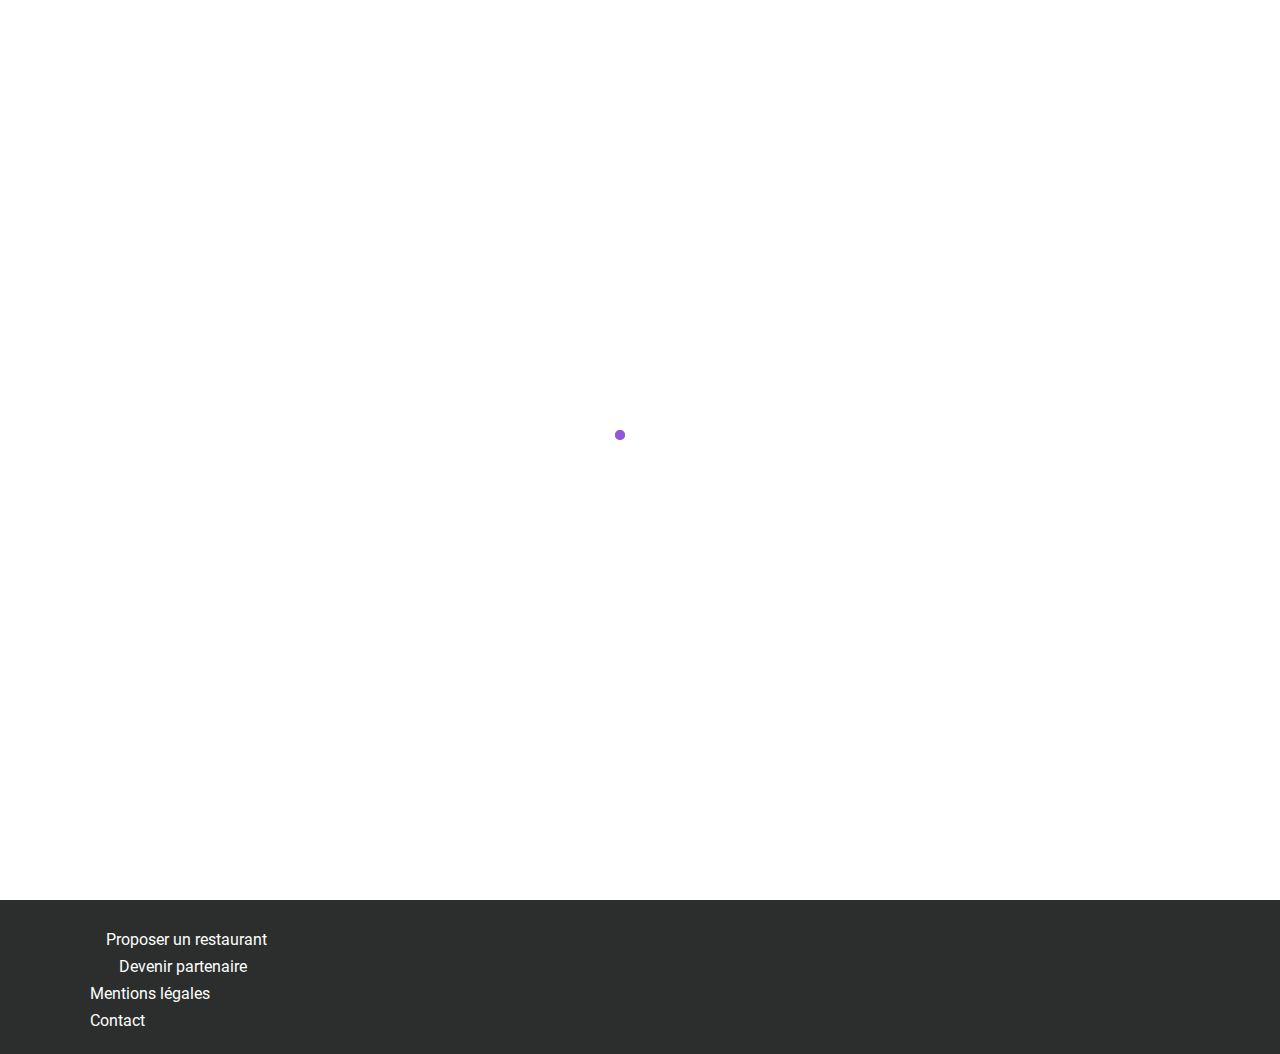
==== commit 5ca6d950: "Corrections, ajout d'effet hover et liens footer" ====
--- a/index.html
+++ b/index.html
@@ -145,14 +145,20 @@
             <h2 class="Footer__heading">ohymyfood</h2>
             <div class="Footer__Content">
                 <i class="fas fa-utensils" aria-hidden="true"></i>
-                <p class="Footer__Text">Proposer un restaurant</p>
+                <a href="#">
+                    <p class="Footer__Text">Proposer un restaurant</p>
+                </a>
             </div>
             <div class="Footer__Content">
                 <i class="fas fa-hands-helping" aria-hidden="true"></i>
-                <p class="Footer__Text">Devenir partenaire</p>
+                <a href="#">
+                    <p class="Footer__Text">Devenir partenaire</p>
+                </a>
             </div>
             <div class="Footer__Content">
-                <p class="Footer__Text">Mentions légales</p>
+                <a href="#">
+                    <p class="Footer__Text">Mentions légales</p>
+                </a>
             </div>
             <div class="Footer__Content">
                 <a href="mailto:email@example.com">Contact</a>
--- a/sass/main.css
+++ b/sass/main.css
@@ -6,12 +6,12 @@
 /* Importation de la police de caractères */
 @font-face {
   font-family: "Shrikhand";
-  src: url("../static/Shrikhand-Regular.otf");
+  src: url("../fonts/Shrikhand-Regular.otf");
 }
 
 @font-face {
   font-family: "Roboto";
-  src: url("../static/Roboto-Regular.ttf");
+  src: url("../fonts/Roboto-Regular.ttf");
 }
 
 /* Paramètres des polices de caractères */
@@ -278,21 +278,29 @@
 
 .Menu__Heading {
   margin-left: 1rem;
-  width: 2rem;
   font: 1em "Roboto";
-  border-bottom: lightgreen 2px solid;
 }
 
 .Menu__Heading-Appet {
   margin-left: 1rem;
-  width: 2rem;
   font: 1em "Roboto";
-  border-bottom: lightgreen 2px solid;
+  position: relative;
+  padding-bottom: 0.6rem;
   opacity: 0;
   -webkit-animation: fadeIn 0.5s;
           animation: fadeIn 0.5s;
   -webkit-animation-fill-mode: forwards;
           animation-fill-mode: forwards;
+}
+
+.Menu__Heading-Appet::after {
+  content: "";
+  position: absolute;
+  left: 0;
+  bottom: 0;
+  width: 2.65rem;
+  height: 0.25rem;
+  background-color: #99E2D0;
 }
 
 .Menu__Course {
@@ -330,9 +338,9 @@
 
 .Menu__Heading-Main {
   margin-left: 1rem;
-  width: 2rem;
   font: 1em "Roboto";
-  border-bottom: lightgreen 2px solid;
+  position: relative;
+  padding-bottom: 0.6rem;
   opacity: 0;
   -webkit-animation: fadeIn 600ms;
           animation: fadeIn 600ms;
@@ -340,6 +348,16 @@
           animation-fill-mode: forwards;
   -webkit-animation-delay: 1s;
           animation-delay: 1s;
+}
+
+.Menu__Heading-Main::after {
+  content: "";
+  position: absolute;
+  left: 0;
+  bottom: 0;
+  width: 2.65rem;
+  height: 0.25rem;
+  background-color: #99E2D0;
 }
 
 .Menu__Course-Main {
@@ -364,9 +382,9 @@
 
 .Menu__Heading-Dessert {
   margin-left: 1rem;
-  width: 2rem;
   font: 1em "Roboto";
-  border-bottom: lightgreen 2px solid;
+  position: relative;
+  padding-bottom: 0.6rem;
   opacity: 0;
   -webkit-animation: fadeIn 600ms;
           animation: fadeIn 600ms;
@@ -374,6 +392,16 @@
           animation-fill-mode: forwards;
   -webkit-animation-delay: 2s;
           animation-delay: 2s;
+}
+
+.Menu__Heading-Dessert::after {
+  content: "";
+  position: absolute;
+  left: 0;
+  bottom: 0;
+  width: 2.65rem;
+  height: 0.25rem;
+  background-color: #99E2D0;
 }
 
 .Menu__Course-Dessert {
@@ -684,6 +712,14 @@
   margin-bottom: 1.8rem;
 }
 
+.Function__Infoframe:hover {
+  background-color: #e2dfec;
+}
+
+.Function__Infoframe:hover .fas {
+  color: #9356DC;
+}
+
 @media screen and (min-width: 1250px) {
   .Function__Infoframe {
     width: 20%;
@@ -694,14 +730,23 @@
 .Function__Number {
   background-color: #9356DC;
   position: absolute;
-  left: -0.4rem;
+  left: -0.6rem;
   color: white;
-  font-size: 0.95em;
+  font-size: 0.8em;
   border-radius: 50%;
   width: 1.3rem;
   height: 1.3rem;
   border: 2px solid #9356DC;
-  text-align: center;
+  display: -webkit-box;
+  display: -ms-flexbox;
+  display: flex;
+  -webkit-box-align: center;
+      -ms-flex-align: center;
+          align-items: center;
+  -webkit-box-pack: center;
+      -ms-flex-pack: center;
+          justify-content: center;
+  font-family: "Roboto";
 }
 
 .Function__Text {
